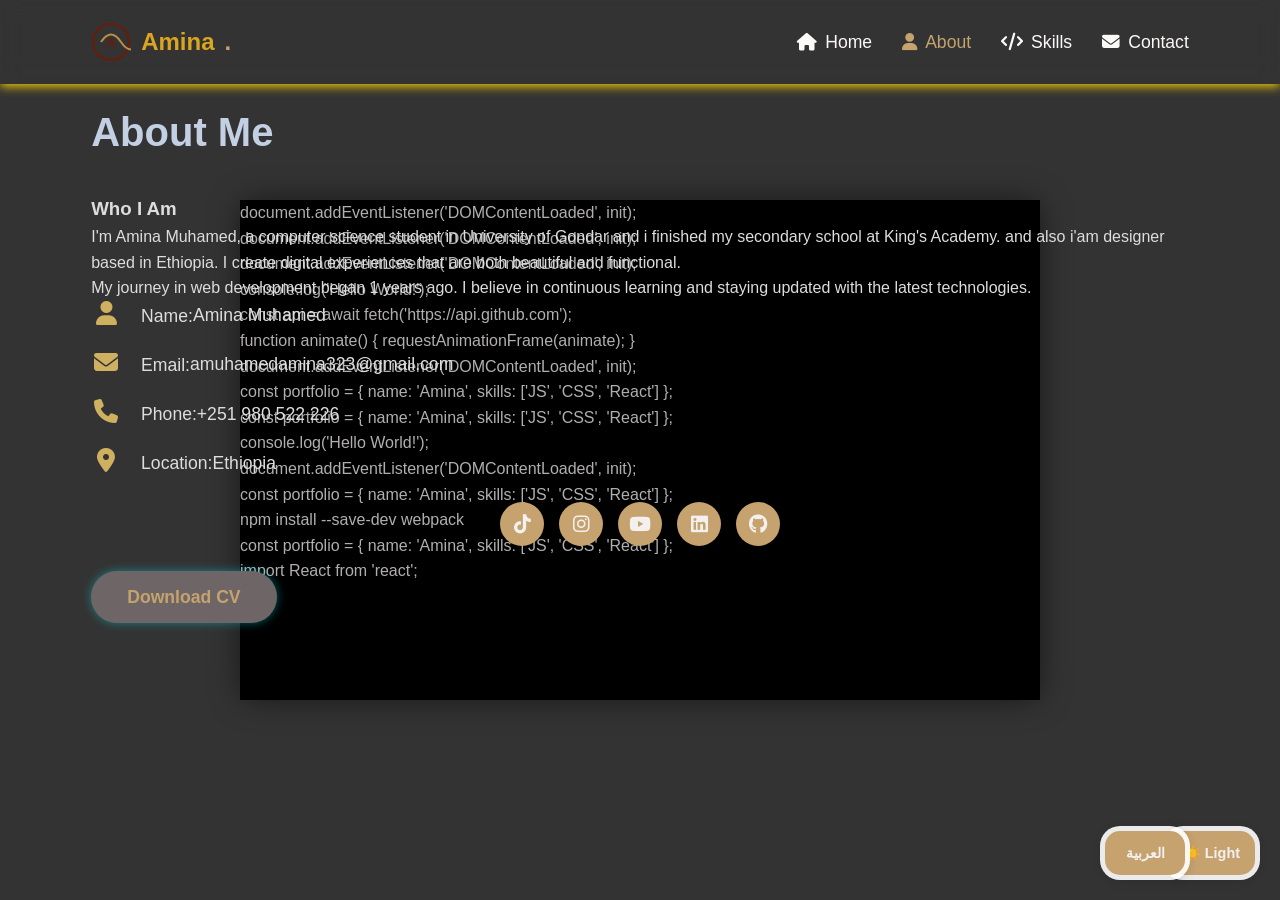
==== about.html @ df5c2393 "Add files via upload" ====
<!DOCTYPE html>
<html lang="en">
<head>
    <meta charset="UTF-8">
    <meta name="viewport" content="width=device-width, initial-scale=1.0, maximum-scale=1.0, user-scalable=no">
    <title>Amina's Portfolio | About</title>
    <link rel="stylesheet" href="https://cdnjs.cloudflare.com/ajax/libs/font-awesome/6.4.0/css/all.min.css">
    <link rel="stylesheet" href="style.css">
    <script src="https://cdn.jsdelivr.net/npm/typed.js@2.0.12"></script>
</head>
<body>
    <!-- Animated Background Canvas -->
    <canvas id="bgCanvas"></canvas>
    
    <header class="header">
        <div class="container">
            <a href="index.html" class="logo">
                <svg width="40" height="40" viewBox="0 0 40 40" class="logo-svg">
                    <circle cx="20" cy="20" r="18" fill="none" stroke="#6d1a06" stroke-width="2"/>
                    <path d="M10,20 Q20,5 30,20 T50,20" stroke="#bd8d46" stroke-width="2" fill="none"/>
                    <text x="20" y="25" text-anchor="middle" font-size="12" fill="#6d1a06" font-weight="bold">A</text>
                </svg>
                Amina<span>.</span>
            </a>
            <div class="menu-toggle" id="mobile-menu">
                <span></span>
                <span></span>
                <span></span>
            </div>
            <nav class="navbar">
                <a href="index.html"><i class="fas fa-home"></i> Home</a>
                <a href="about.html" class="active"><i class="fas fa-user"></i> About</a>
                <a href="skills.html"><i class="fas fa-code"></i> Skills</a>
                <a href="contact.html"><i class="fas fa-envelope"></i> Contact</a>
            </nav>
        </div>
    </header>

    <main>
        <!-- About Section -->
        <section class="section about">
            <div class="container">
                <h2 class="section-title">About <span class="highlight">Me</span></h2>
                <div class="about-content">
                    <div class="about-text">
                        <h3>Who I Am</h3>
                        <p>I'm Amina Muhamed, a computer science student in University of Gondar and i finished my secondary school at King's Academy. and also i'am designer based in Ethiopia.  I create digital experiences that are both beautiful and functional.</p>
                        <p>My journey in web development began 1 years ago. I believe in continuous learning and staying updated with the latest technologies.</p>
                        
                        <div class="about-info">
                            <div class="info-item">
                                <span><i class="fas fa-user"></i> Name:</span>
                                <p>Amina Muhamed</p>
                            </div>
                            <div class="info-item">
                                <span><i class="fas fa-envelope"></i> Email:</span>
                                <p>amuhamedamina323@gmail.com</p>
                            </div>
                            <div class="info-item">
                                <span><i class="fas fa-phone"></i> Phone:</span>
                                <p>+251 980 522 226</p>
                            </div>
                            <div class="info-item">
                                <span><i class="fas fa-map-marker-alt"></i> Location:</span>
                                <p>Ethiopia</p>
                            </div>
                        </div>
                        
                        <div class="social-links">
                            <a href="https://tiktok.com/@amiy_valerie" target="_blank"><i class="fab fa-tiktok"></i></a>
                            <a href="https://instagram.com/amiy_valerie" target="_blank"><i class="fab fa-instagram"></i></a>
                            <a href="https://youtube.com/@binary-brainss" target="_blank"><i class="fab fa-youtube"></i></a>
                            <a href="https://www.linkedin.com/in/amina-muhamed-900b82366" target="_blank"><i class="fab fa-linkedin"></i></a>
                            <a href="https://github.com/amina841" target="_blank"><i class="fab fa-github"></i></a>
                        </div>
                        
                        <a href="assets/resume.pdf" class="btn" download>Download CV</a>
                    </div>
                    <div class="about-img">
                        <img src="assets/about.jpg" alt="">
                        <canvas id="aboutCanvas" class="about-canvas"></canvas>
                    </div>
                </div>
            </div>
        </section>
    </main>

    <script src="script.js"></script>
</body>
</html>
---- style.css ----
/* Global Styles */
:root {
    --primary-color: #f3f0f0;
    --secondary-color: #c5a26e;
    --accent-color: rgb(201, 183, 81);
    --bg-color: #0c0909;
    --text-color: #fcfaf8;
    --white: #612222;
    --box-shadow: 0 5px 15px rgba(0,0,0,0.1);
}

* {
    margin: 0;
    padding: 0;
    box-sizing: border-box;
    font-family: 'Poppins', sans-serif;
}

html {
    font-size: 100%;
    scroll-behavior: smooth;
}

body {
    color: var(--text-color);
    overflow-x: hidden;
    position: relative;
    background: rgba(0, 0, 0, 0.8);
    line-height: 1.6;
}

#bgCanvas {
    position: fixed;
    top: 0;
    left: 0;
    width: 100%;
    height: 100%;
    z-index: -1;
    background: linear-gradient(135deg, #f5f7fa 0%, #c3cfe2 100%);
}

.container {
    width: 100%;
    max-width: 1200px;
    margin: 0 auto;
    padding: 0 4%;
}

.section {
    padding: 100px 0;
    min-height: calc(100vh - 180px);
}

/* Header Styles */
.header {
    position: fixed;
    top: 0;
    left: 0;
    width: 100%;
    padding: 20px 0;
    background: none;
    box-shadow: 0 2px 10px gold;
    z-index: 1000;
    transition: all 0.3s ease;
    backdrop-filter: blur(10px);
}

.header .container {
    display: flex;
    justify-content: space-between;
    align-items: center;
    flex-wrap: wrap;
}

.logo {
    font-size: 1.5rem;
    font-weight: 600;
    color: goldenrod;
    text-decoration: none;
    display: flex;
    align-items: center;
    gap: 10px;
}

.logo-svg {
    transition: transform 0.3s ease;
}

.logo:hover .logo-svg {
    transform: rotate(360deg);
}

.logo span {
    color: var(--secondary-color);
}

.navbar {
    display: flex;
    transition: all 0.5s ease;
}

.navbar a {
    color: var(--text-color);
    font-size: 1.1rem;
    font-weight: 500;
    margin-left: 30px;
    text-decoration: none;
    transition: all 0.3s ease;
    display: flex;
    align-items: center;
    gap: 8px;
    min-height: 44px;
    min-width: 44px;
    justify-content: center;
}

.navbar a:hover,
.navbar a.active {
    color: var(--secondary-color);
}

/* Home Section */
.home {
    position: relative;
    overflow: hidden;
}

.home .container {
    display: flex;
    align-items: center;
    justify-content: space-between;
    flex-wrap: wrap;
    height: auto;
    padding: 120px 0 60px;
}

.home-content {
    max-width: 600px;
    position: relative;
    z-index: 1;
    width: 100%;
}

.home-content .text-1 {
    font-size: 1.7rem;
    color: rgb(243, 246, 247);
    animation: fadeIn 1s ease-in-out;
}

.home-content .text-2 {
    font-size: 3.8rem;
    font-weight: 600;
    margin: -3px 0;
    color: rgb(243, 246, 247);
    line-height: 1.2;
    animation: fadeIn 1s ease-in-out 0.2s forwards;
    opacity: 0;
}

.home-content .text-3 {
    font-size: 1.9rem;
    margin: 10px 0;
    animation: fadeIn 1s ease-in-out 0.4s forwards;
    opacity: 0;
    color: #fdfcfc;
}

.home-content .text-3 span {
    color: var(--secondary-color);
    font-weight: 600;
}

.description {
    font-size: 1.1rem;
    margin: 20px 0 30px;
    line-height: 1.6;
    max-width: 500px;
    animation: fadeIn 1s ease-in-out 0.6s forwards;
    opacity: 0;
    color: #c3cfe2;
}

.btn {
    display: inline-block;
    padding: 12px 36px;
    background: rgb(110, 102, 102);
    border-radius: 40px;
    font-size: 1.1rem;
    color: var(--secondary-color);
    text-decoration: none;
    font-weight: 600;
    box-shadow: 0 0 10px rgba(0, 238, 255, 0.4);
    transition: all 0.3s ease;
    animation: fadeIn 1s ease-in-out 0.8s forwards;
    opacity: 0;
    border: none;
    cursor: pointer;
    min-height: 44px;
    min-width: 120px;
}

.btn:hover {
    transform: scale(1.05);
    box-shadow: 0 0 20px rgba(243, 223, 133, 0.6);
}

.home-image {
    width: 100%;
    max-width: 350px;
    height: auto;
    margin: 40px auto 0;
    position: relative;
}

.image-container {
    position: relative;
    width: 100%;
    height: 0;
    padding-bottom: 100%;
}

.home-image img {
    position: absolute;
    width: 100%;
    height: 100%;
    object-fit: cover;
    border-radius: 50%;
    box-shadow: 0 0 20px rgba(0, 238, 255, 0.3);
    animation: float 4s ease-in-out infinite;
    z-index: 2;
}

.profile-canvas {
    position: absolute;
    top: 0;
    left: 0;
    width: 100%;
    height: 100%;
    z-index: 1;
    border-radius: 50%;
}

.svg-animation {
    position: absolute;
    bottom: -50px;
    left: 0;
    width: 100%;
    height: 100px;
    z-index: -1;
}

.svg-animation svg {
    width: 100%;
    height: 100%;
}

/* About Section */
.about {
    display: flex;
    align-items: center;
    justify-content: space-between;
    gap: 40px;
    flex-wrap: wrap;
}

.about-content {
    flex: 1;
    min-width: 300px;
}

.about-text {
    color: #ddd;
}

.section-title {
    color: #c3cfe2;
    font-size: 2.5rem;
    margin-bottom: 30px;
}

.about-canvas {
    position: absolute;
    top: -20px;
    left: -20px;
    width: calc(100% + 40px);
    height: calc(100% + 40px);
    z-index: 1;
}

/* Skills Section */
.skills-main {
    padding: 80px 0;
    position: relative;
}

.skills-main h1 {
    text-align: center;
    margin-bottom: 50px;
    font-size: 2.5rem;
}

.skills-main h1 span {
    color: var(--accent-color);
}

.skills-container {
    display: grid;
    grid-template-columns: repeat(auto-fit, minmax(300px, 1fr));
    gap: 30px;
}

.skills-column {
    background: rgba(255, 255, 255, 0.9);
    padding: 30px;
    border-radius: 15px;
    box-shadow: var(--box-shadow);
    backdrop-filter: blur(5px);
    transition: transform 0.3s ease;
    opacity: 0;
    transform: translateY(20px);
}

.skills-column.visible {
    opacity: 1;
    transform: translateY(0);
}

.skills-column:hover {
    transform: translateY(-10px);
}

.skill-item {
    margin-bottom: 25px;
}

.skill-info {
    display: flex;
    justify-content: space-between;
    margin-bottom: 8px;
    font-weight: 500;
}

.skill-bar {
    height: 10px;
    background: #f0f0f0;
    border-radius: 5px;
    overflow: hidden;
}

.skill-level {
    height: 100%;
    border-radius: 5px;
    animation: fillBars 1.5s ease-out forwards;
}

/* Contact Section */
.contact-main {
    position: relative;
    padding: 80px 0;
}

.contact-main h1 {
    text-align: center;
    font-size: 2.5rem;
    margin-bottom: 50px;
}

.contact-main h1 span {
    color: var(--accent-color);
}

.contact-container {
    display: flex;
    gap: 40px;
    flex-wrap: wrap;
}

.contact-form, .contact-info {
    flex: 1;
    min-width: 300px;
    background: rgba(255, 255, 255, 0.9);
    padding: 30px;
    border-radius: 15px;
    box-shadow: var(--box-shadow);
    backdrop-filter: blur(5px);
    opacity: 0;
    transform: translateY(20px);
    transition: opacity 0.5s ease, transform 0.5s ease;
    color: #3d1e17;
}

.contact-form.visible, .contact-info.visible {
    opacity: 1;
    transform: translateY(0);
}

.form-group {
    position: relative;
    margin-bottom: 30px;
}

.form-group input,
.form-group textarea {
    width: 100%;
    padding: 15px;
    border: 2px solid #ddd;
    border-radius: 8px;
    font-size: 1rem;
    transition: all 0.3s;
    background: transparent;
}

.form-group input:focus,
.form-group textarea:focus {
    outline: none;
    border-color: var(--accent-color);
}

.form-group label {
    position: absolute;
    top: 15px;
    left: 15px;
    color: #885e5e;
    transition: all 0.3s;
    pointer-events: none;
    background: rgba(255, 255, 255, 0.9);
    padding: 0 5px;
}

.form-group input:focus + label,
.form-group textarea:focus + label,
.form-group input:not(:placeholder-shown) + label,
.form-group textarea:not(:placeholder-shown) + label {
    top: -10px;
    left: 10px;
    font-size: 0.9rem;
    color: var(--accent-color);
}

.error-message {
    color: #ff4444;
    font-size: 0.9rem;
    margin-top: 5px;
    display: none;
}

.info-item {
    display: flex;
    align-items: center;
    margin-bottom: 20px;
    font-size: 1.1rem;
}

.info-item i {
    margin-right: 15px;
    color: rgb(207, 176, 97);
    font-size: 1.5rem;
    width: 30px;
    text-align: center;
}

/* Common Components */
.social-links {
    display: flex;
    gap: 15px;
    margin: 25px 0;
    flex-wrap: wrap;
    justify-content: center;
}

.social-links a {
    display: inline-flex;
    justify-content: center;
    align-items: center;
    width: 40px;
    height: 40px;
    background: var(--secondary-color);
    border-radius: 50%;
    color: var(--primary-color);
    font-size: 1.2rem;
    text-decoration: none;
    transition: all 0.3s ease;
    min-height: 44px;
    min-width: 44px;
}

.social-links a:hover {
    transform: translateY(-5px);
    box-shadow: 0 5px 15px rgba(0, 238, 255, 0.4);
}

/* Mobile Menu */
.menu-toggle {
    display: none;
    flex-direction: column;
    justify-content: space-between;
    width: 30px;
    height: 21px;
    cursor: pointer;
    z-index: 1001;
}

.menu-toggle span {
    display: block;
    height: 3px;
    width: 100%;
    background: var(--primary-color);
    border-radius: 3px;
    transition: all 0.3s ease;
}

.menu-toggle.active span:nth-child(1) {
    transform: translateY(9px) rotate(45deg);
}

.menu-toggle.active span:nth-child(2) {
    opacity: 0;
}

.menu-toggle.active span:nth-child(3) {
    transform: translateY(-9px) rotate(-45deg);
}

/* Animations */
@keyframes float {
    0%, 100% { transform: translateY(0); }
    50% { transform: translateY(-20px); }
}

@keyframes fillBars {
    from { width: 0; }
    to { width: 100%; }
}

@keyframes fadeIn {
    from { opacity: 0; transform: translateY(20px); }
    to { opacity: 1; transform: translateY(0); }
}

@keyframes wave {
    0% { transform: translateX(0); }
    100% { transform: translateX(-50%); }
}

/* ===== Laptop Animation Styles ===== */
.video-background {
    position: fixed;
    top: 0;
    left: 0;
    width: 100%;
    height: 100%;
    z-index: -1;
    overflow: hidden;
}

.laptop-container {
    position: absolute;
    width: 100%;
    height: 100%;
    display: flex;
    justify-content: center;
    align-items: center;
}

.laptop {
    position: relative;
    width: 80vw;
    height: 50vw;
    max-width: 800px;
    max-height: 500px;
    background: #222;
    border-radius: 15px;
    box-shadow: 0 0 30px rgba(0,0,0,0.5);
}

.laptop-screen {
    position: absolute;
    top: 0px;
    left: 0px;
    right: 0px;
    bottom: 0px;
    background: #000;
    overflow: hidden;
}

.screen-content {
    position: absolute;
    width: 100%;
    height: 100%;
    background: url('https://images.unsplash.com/photo-1555066931-4365d14bab8c?ixlib=rb-1.2.1&auto=format&fit=crop&w=1350&q=80');
    background-size: cover;
    filter: blur(1px);
    transform: scale(1.1);
    animation: zoom 15s infinite alternate;
}

.screen-overlay {
    position: absolute;
    width: 100%;
    height: 100%;
    background: rgba(0, 0, 0, 0.3);
}



.laptop-base {
    position: absolute;
    bottom: -50px;
    left: 50%;
    transform: translateX(-50%);
    width: 90vw;
    max-width: 900px;
    height: 20px;
    background: #333;
    border-radius: 5px 5px 0 0;
}

.laptop-stand {
    position: absolute;
    bottom: -70px;
    left: 50%;
    transform: translateX(-50%);
    width: 150px;
    height: 20px;
    background: #555;
    border-radius: 0 0 5px 5px;
}

@keyframes zoom {
    0% { transform: scale(1.1); }
    100% { transform: scale(1.2); }
}

@keyframes scrollCode {
    0% { transform: translateY(100%); }
    100% { transform: translateY(-100%); }
}

/* ===== Theme Toggle ===== */
.theme-toggle {
    position: fixed;
    z-index: 1001;
    background: rgba(255, 255, 255, 0.9);
    border-radius: 20px;
    box-shadow: 0 2px 10px rgba(0, 0, 0, 0.1);
    padding: 5px;
    bottom: 20px;
    right: 20px;
}

.theme-btn {
    background: var(--secondary-color);
    color: var(--primary-color);
    border: none;
    padding: 8px 15px;
    border-radius: 15px;
    cursor: pointer;
    font-weight: bold;
    font-size: 0.9rem;
    white-space: nowrap;
    min-height: 44px;
    min-width: 80px;
}

/* ===== Language Toggle ===== */
.lang-toggle {
    position: fixed;
    z-index: 1001;
    background: rgba(255, 255, 255, 0.9);
    border-radius: 20px;
    box-shadow: 0 2px 10px rgba(0, 0, 0, 0.1);
    padding: 5px;
    bottom: 20px;
    right: 90px;
}

.lang-btn {
    background: var(--secondary-color);
    color: var(--primary-color);
    border: none;
    padding: 8px 15px;
    border-radius: 15px;
    cursor: pointer;
    font-weight: bold;
    font-size: 0.9rem;
    white-space: nowrap;
    min-height: 44px;
    min-width: 80px;
}

/* ===== Light Mode ===== */
[data-theme="light"] {
    --primary-color: #6d1a06;
    --secondary-color: #bd8d46;
    --bg-color: #f5f5f5;
    --text-color: #333;
    --white: #fff;
}

/* ===== RTL Support ===== */
[dir="rtl"] {
    direction: rtl;
}

[dir="rtl"] .navbar {
    margin-right: 0;
    margin-left: 30px;
}

[dir="rtl"] .home .container {
    flex-direction: row-reverse;
}

[dir="rtl"] .about {
    flex-direction: row-reverse;
}

/* Responsive Adjustments */
@media (max-width: 1200px) {
    .home-content .text-2 {
        font-size: 3.5rem;
    }
}

@media (max-width: 992px) {
    .home-content .text-2 {
        font-size: 3rem;
    }
    
    .home-image {
        max-width: 280px;
    }
}

@media (max-width: 768px) {
    .menu-toggle {
        display: flex;
    }

    .navbar {
        position: fixed;
        top: 80px;
        left: -100%;
        width: 80%;
        height: calc(100vh - 80px);
        background: rgba(0, 0, 0, 0.9);
        flex-direction: column;
        padding: 20px;
    }

    .navbar.active {
        left: 0;
    }

    .navbar a {
        margin: 15px 0;
        font-size: 1.2rem;
    }
    
    .home-content .text-2 {
        font-size: 2.5rem;
    }
    
    .home-content .text-3 {
        font-size: 1.5rem;
    }
    
    .section {
        padding: 80px 0;
    }
    
    .about {
        flex-direction: column;
        text-align: center;
    }
    
    .svg-animation {
        display: none;
    }
}

@media (max-width: 576px) {
    .home-content .text-1 {
        font-size: 1.2rem;
    }
    
    .home-content .text-2 {
        font-size: 2rem;
    }
    
    .home-content .text-3 {
        font-size: 1.3rem;
    }
    
    .description {
        font-size: 1rem;
    }
    
    .btn {
        padding: 10px 25px;
        font-size: 1rem;
    }
    
    .social-links a {
        width: 35px;
        height: 35px;
        font-size: 1rem;
    }
    
    .section-title {
        font-size: 2rem;
    }
    
    .laptop {
        width: 90vw;
        height: 60vw;
    }
    
    .code-lines {
        font-size: 0.7rem;
    }
}

@media (max-width: 400px) {
    .logo {
        font-size: 1.2rem;
    }
    
    .home-content .text-2 {
        font-size: 1.8rem;
    }
    
    .theme-toggle, .lang-toggle {
        bottom: 10px;
    }
    
    .theme-toggle {
        right: 10px;
    }
    
    .lang-toggle {
        right: 80px;
    }
    
    .contact-form, .contact-info {
        min-width: 100%;
    }
}

/* Orientation-specific adjustments */
@media screen and (orientation: landscape) and (max-height: 500px) {
    .home .container {
        flex-direction: row;
        padding-top: 60px;
    }
    
    .home-image {
        max-width: 200px;
    }
}
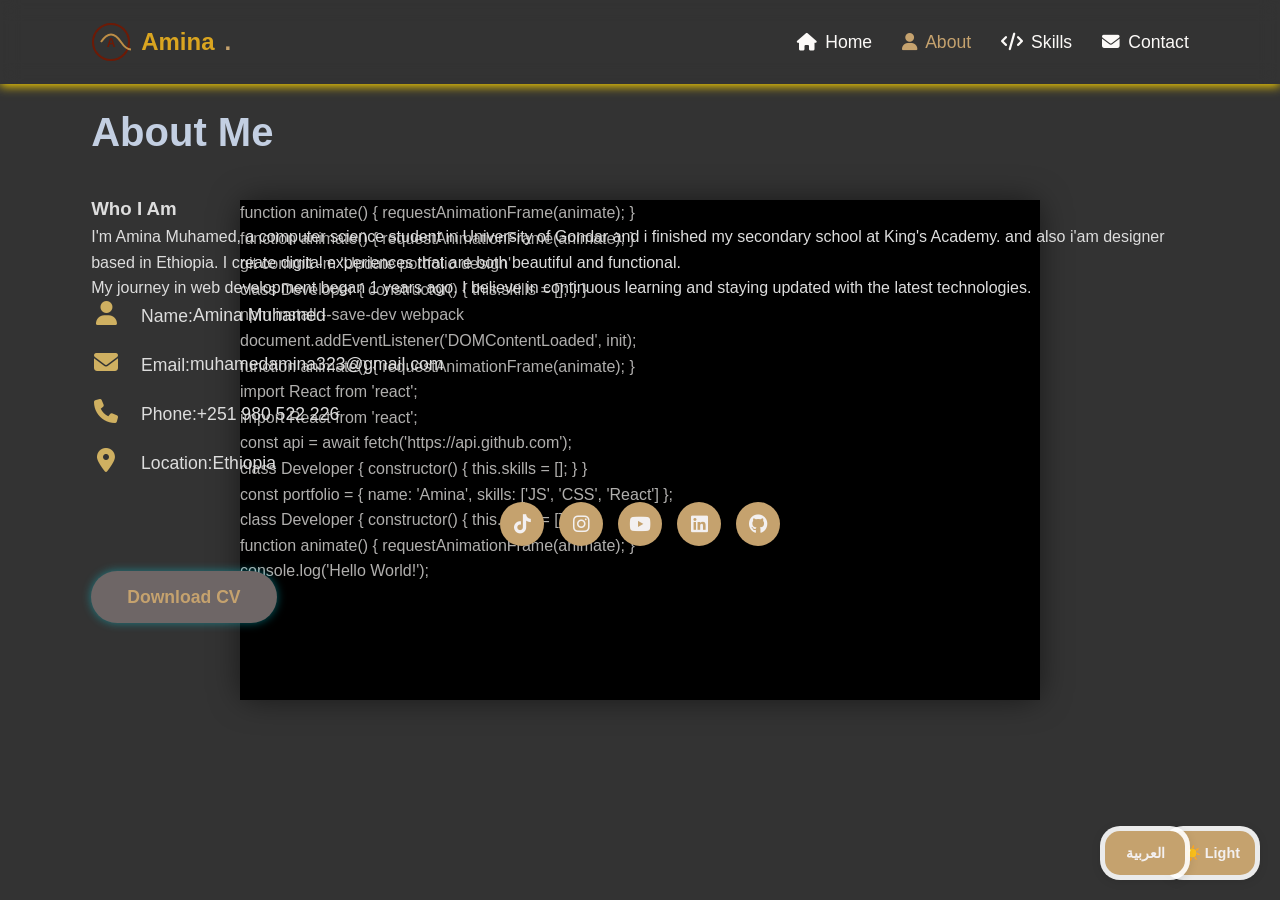
==== commit 413e7e3b: "Update about.html" ====
--- a/about.html
+++ b/about.html
@@ -54,7 +54,7 @@
                             </div>
                             <div class="info-item">
                                 <span><i class="fas fa-envelope"></i> Email:</span>
-                                <p>amuhamedamina323@gmail.com</p>
+                                <p>muhamedamina323@gmail.com</p>
                             </div>
                             <div class="info-item">
                                 <span><i class="fas fa-phone"></i> Phone:</span>
@@ -87,4 +87,4 @@
 
     <script src="script.js"></script>
 </body>
-</html>+</html>
